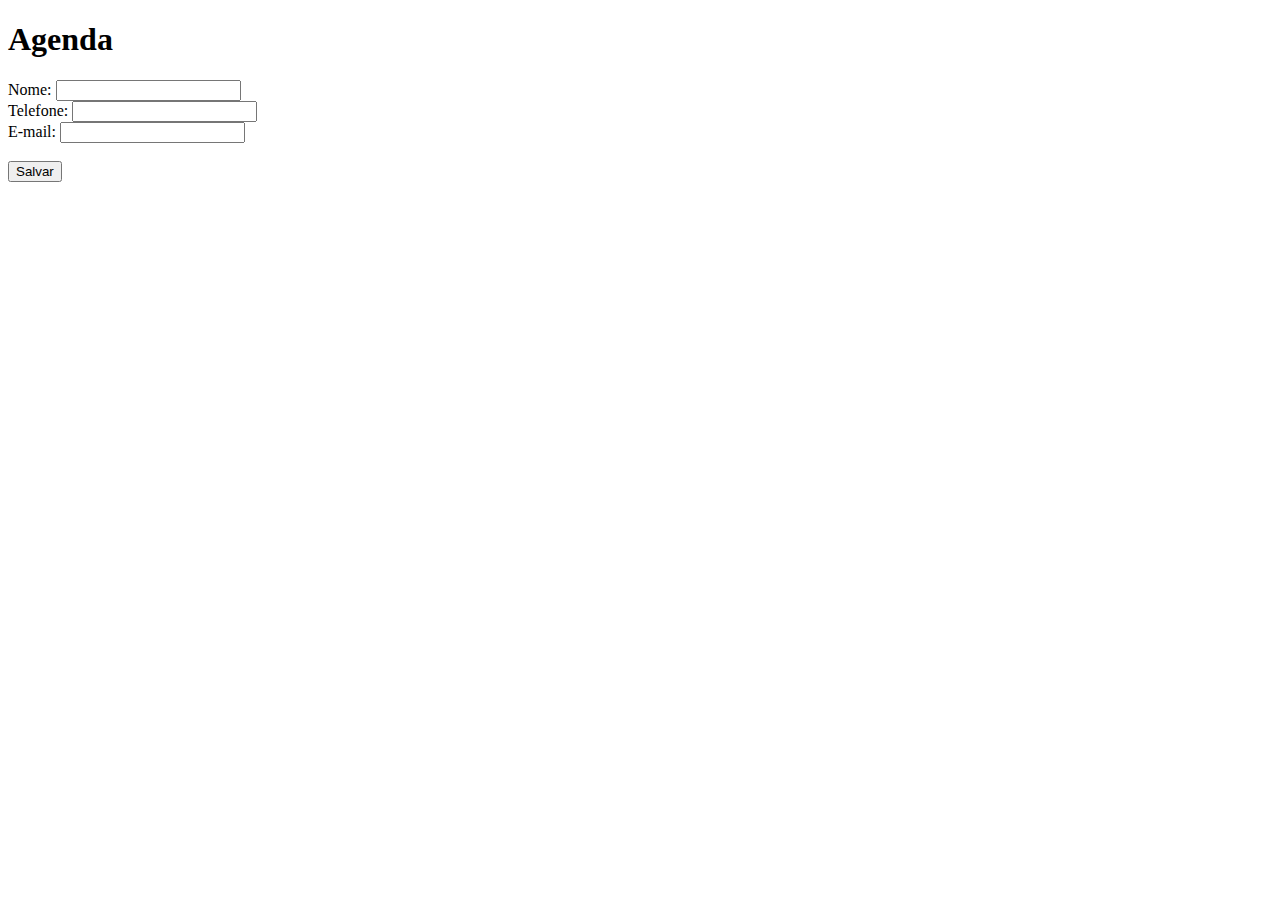
==== ex2/index.html @ 232e33a4 "aula 3" ====
<!DOCTYPE html>
<html lang="pt-br">
    <head>
        <meta charset="UTF-8">
        <meta name="viewport" content="width=device-width, initial-scale=1.0">
        <title>Agenda</title>
    </head>

    <body>
        <h1>Agenda</h1>
        <form action="" method="get">
            <div>
                <label for="label">Nome:</label>
                <input type="text" id="name" name="name">
            </div>
            <div>
            <label for="label">Telefone:</label>
            <input type="tel" id="phone" name="phone">
            </div>
            <div>
            <label for="label">E-mail:</label>
            <input type="email" id="email" name="email">
            </div>
            <br>
            <button type="submit">Salvar</button>
        </form>
    </body>

</html>
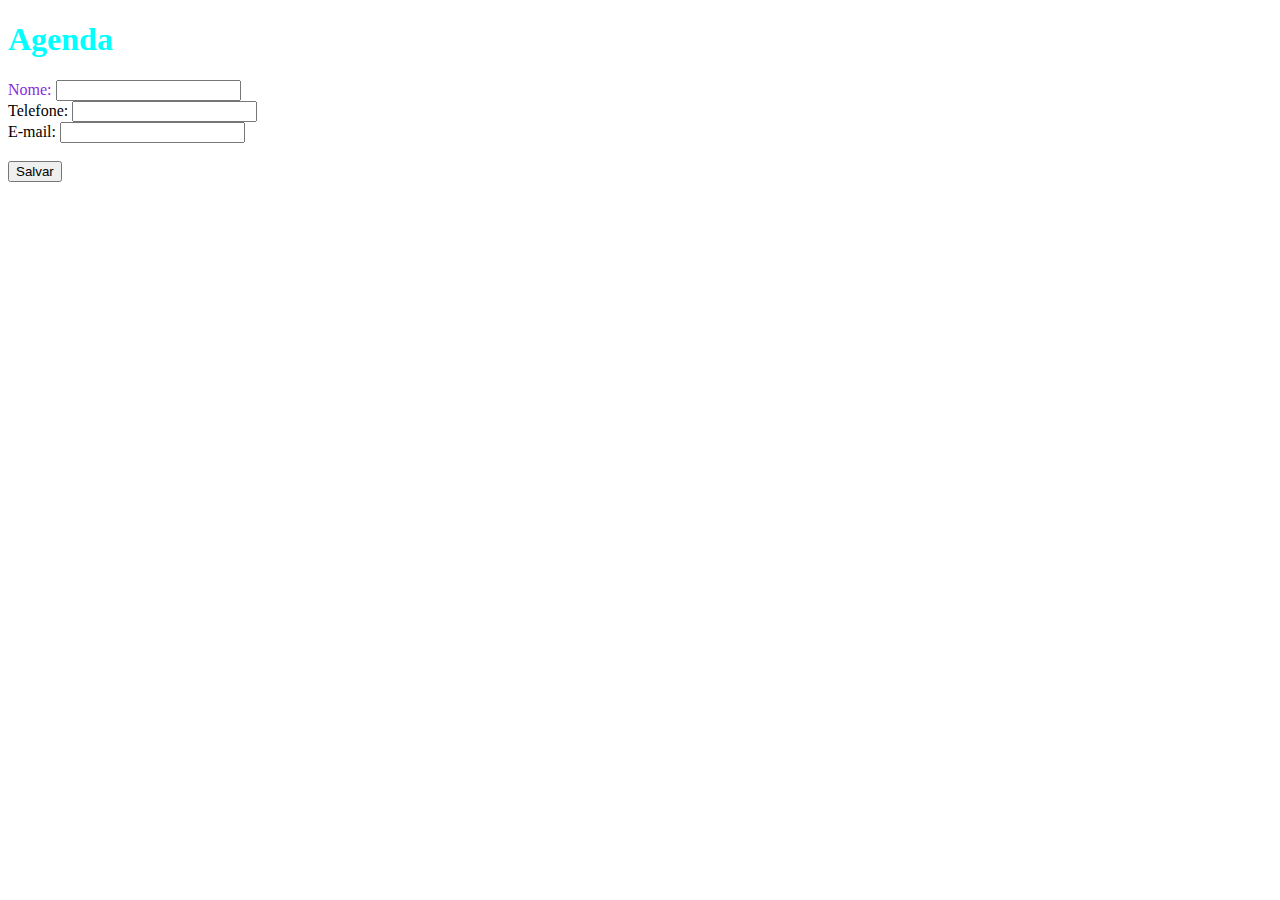
==== commit 6b9c92d0: "aula css" ====
--- a/ex2/index.html
+++ b/ex2/index.html
@@ -7,10 +7,10 @@
     </head>
 
     <body>
-        <h1>Agenda</h1>
+        <h1 style="color:aqua">Agenda</h1>
         <form action="" method="get">
             <div>
-                <label for="label">Nome:</label>
+                <label for="label" style="color:blueviolet">Nome:</label>
                 <input type="text" id="name" name="name">
             </div>
             <div>
